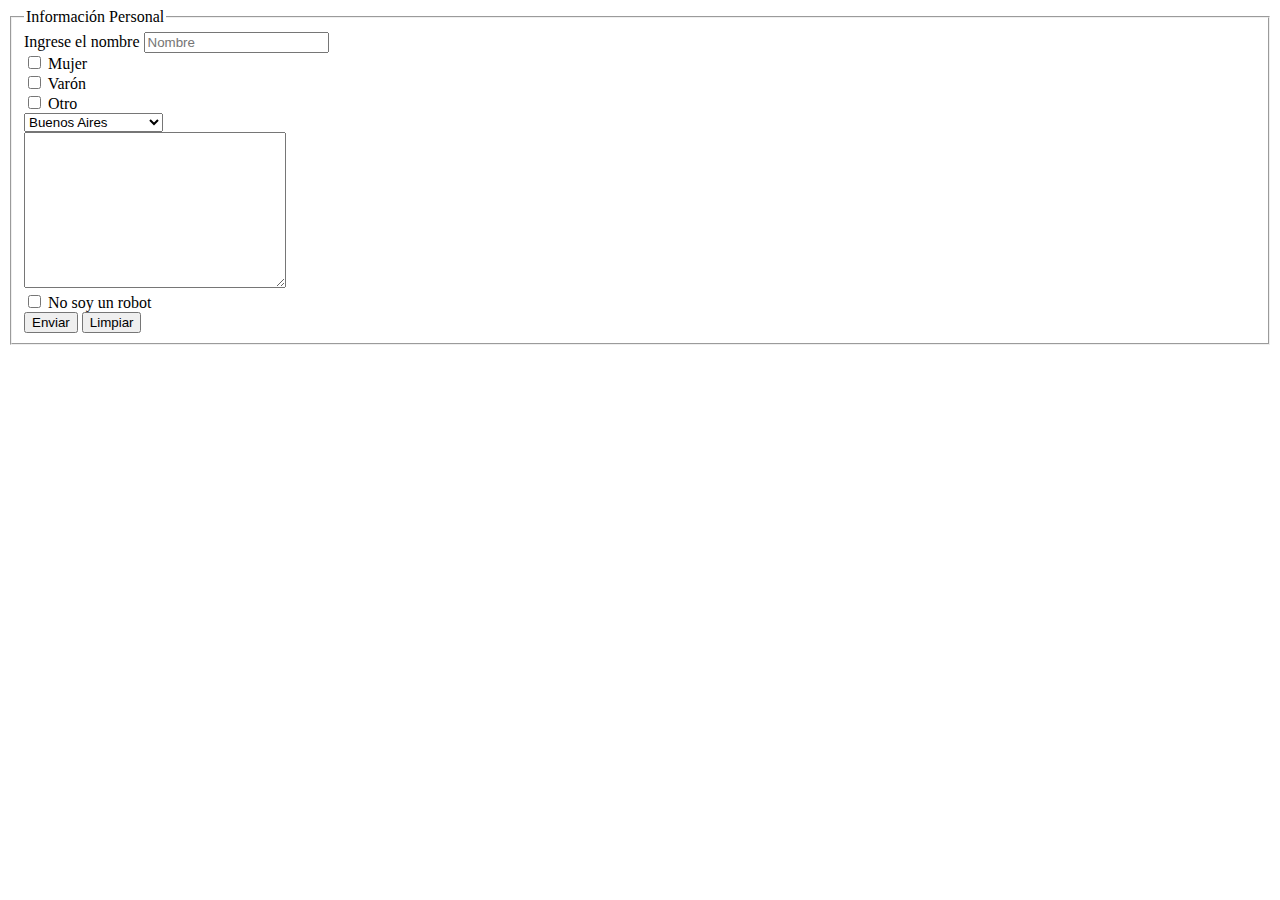
==== index.html @ f35a1d27 "ajustes, agregado de css y script" ====
<!DOCTYPE html>
<html lang="en">
	<head>
		<meta charset="UTF-8" />
		<meta name="viewport" content="width=device-width, initial-scale=1.0" />
		<title>Trábajo práctico 2</title>
		<link rel="stylesheet" href="./styles/mobile.css" />
		<link
			rel="stlesheet"
			href="./styles/tablets.css"
			media="(min-width:650px)"
		/>
		<!-- Inconsolata font -->
		<link rel="preconnect" href="https://fonts.googleapis.com" />
		<link rel="preconnect" href="https://fonts.gstatic.com" crossorigin />
		<link
			href="https://fonts.googleapis.com/css2?family=Inconsolata:wght@300;400;500&display=swap"
			rel="stylesheet"
		/>
	</head>
	<body>
		<main class="main">
			<form class="form">
				<fieldset class="form-fieldset">
					<!-- Nombre -->
					<legend>Información Personal</legend>
					<div class="user-name">
						<label for="fname" class="enter-name">Ingrese el nombre</label>
						<input
							type="text"
							id="fname"
							class="name"
							name="fname"
							placeholder="Nombre"
						/>
					</div>
					<!-- Validación de género -->
					<div class="box box1">
						<input type="checkbox" id="mujer" name="mujer" value="Mujer" />
						<label for="mujer">Mujer</label>
					</div>
					<div class="box box2">
						<input type="checkbox" id="varon" name="varon" value="Varon" />
						<label for="varon">Varón</label>
					</div>
					<div class="box box3">
						<input type="checkbox" id="otro" name="otro" value="Otro" />
						<label for="otro">Otro</label>
					</div>
					<!-- Provincia de nacimiento -->
					<div class="custom-select">
						<select
							name="provincia"
							id="provincias"
							size="0"
							class="provincias"
						>
							<option value="buenosAires">Buenos Aires</option>
							<option value="catamarca">Catamarca</option>
							<option value="chaco">Chaco</option>
							<option value="chubut">Chubut</option>
							<option value="cordoba">Córdoba</option>
							<option value="corrientes">Corrientes</option>
							<option value="entreRios">Entre Ríos</option>
							<option value="formosa">Formosa</option>
							<option value="jujuy">Jujuy</option>
							<option value="laPampa">La Pampa</option>
							<option value="laRioja">La Rioja</option>
							<option value="mendoza">Mendoza</option>
							<option value="misiones">Misiones</option>
							<option value="neuquen">Neuquén</option>
							<option value="rioNegro">Río Negro</option>
							<option value="salta">Salta</option>
							<option value="sanJuan">San Juan</option>
							<option value="sanLuis">San Luis</option>
							<option value="santaCruz">Santa Cruz</option>
							<option value="santaFe">Santa Fe</option>
							<option value="santiagoDelEstero">Santiago del Estero</option>
							<option value="tierraDelFuego">Tierra del Fuego</option>
							<option value="tucuman">Tucumán</option>
						</select>
					</div>
					<!-- Comentario de múltiples lineas -->
					<textarea
						name="comentario"
						id="comentario"
						class="comentario"
						cols="30"
						rows="10"
					></textarea>
					<!-- Verificación de si es un robot -->
					<div class="box box4">
						<input type="checkbox" name="robot" />
						<label for="robot">No soy un robot</label>
					</div>
					<!-- Buttones para limpiar o enviar información -->
					<div class="container-buttons">
						<input type="submit" class="button button1" value="Enviar" />
						<input type="reset" class="button button2" value="Limpiar" />
					</div>
				</fieldset>
			</form>
		</main>
		<script type="text/javascript" src="scripts/select.js"></script>
	</body>
</html>
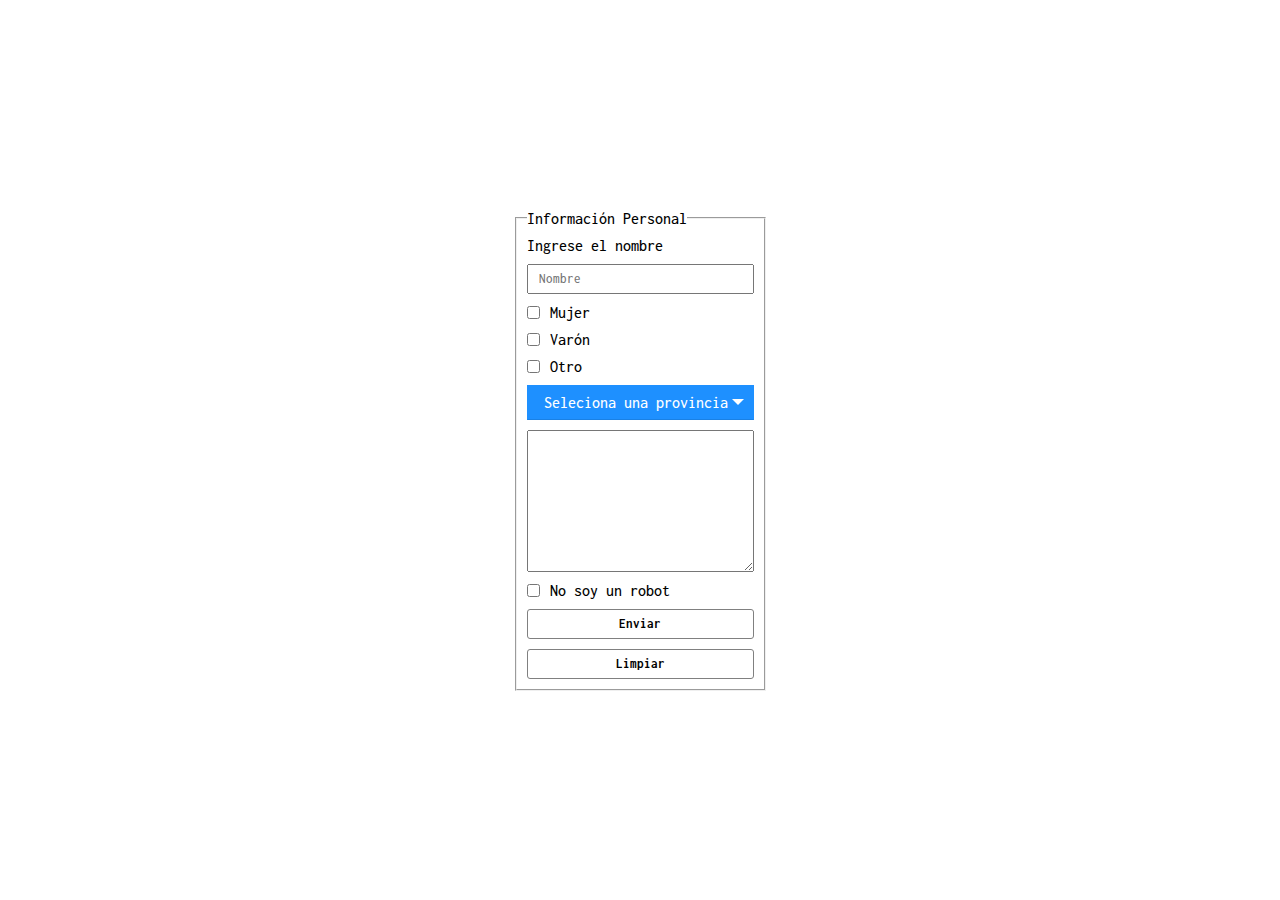
==== commit a24bc40f: "se coloca primer opcion en select" ====
--- a/index.html
+++ b/index.html
@@ -55,6 +55,7 @@
 							size="0"
 							class="provincias"
 						>
+							<option value="0">Seleciona una provincia</option>
 							<option value="buenosAires">Buenos Aires</option>
 							<option value="catamarca">Catamarca</option>
 							<option value="chaco">Chaco</option>
--- a/styles/mobile.css
+++ b/styles/mobile.css
@@ -0,0 +1,137 @@
+* {
+	font-family: 'Inconsolata', monospace;
+	font-weight: 500;
+	margin: 0;
+	padding: 0;
+    box-sizing: border-box;
+}
+.main {
+	align-items: center;
+	display: flex;
+	height: 100vh;
+	justify-content: center;
+	min-width: 280px;
+}
+
+.form {
+}
+
+.form-fieldset {
+	padding: 10px;
+	width: 40%;
+	display: flex;
+	flex-direction: column;
+}
+
+.user-name {
+	display: flex;
+	flex-direction: column;
+}
+
+.user-name > .name {
+	margin: 10px 0;
+	outline: none;
+	height: 30px;
+    padding: 10px;
+}
+
+.box {
+	display: flex;
+	align-items: center;
+	margin-bottom: 10px;
+}
+
+.box > input {
+	margin-right: 10px;
+}
+
+/*the container must be positioned relative:*/
+.custom-select {
+	position: relative;
+	font-family: Arial;
+	margin-bottom: 10px;
+}
+
+.custom-select select {
+	display: none; /*hide original SELECT element:*/
+}
+
+.select-selected {
+	background-color: DodgerBlue;
+}
+
+/*style the arrow inside the select element:*/
+.select-selected:after {
+	position: absolute;
+	content: '';
+	top: 14px;
+	right: 10px;
+	width: 0;
+	height: 0;
+	border: 6px solid transparent;
+	border-color: #fff transparent transparent transparent;
+}
+
+/*point the arrow upwards when the select box is open (active):*/
+.select-selected.select-arrow-active:after {
+	border-color: transparent transparent #fff transparent;
+	top: 7px;
+}
+
+.select-items {
+	height: 280px;
+	overflow-y: scroll;
+}
+
+/*style the items (options), including the selected item:*/
+.select-items div,
+.select-selected {
+	color: #ffffff;
+	padding: 8px 16px;
+	border: 1px solid transparent;
+	border-color: transparent transparent rgba(0, 0, 0, 0.1) transparent;
+	cursor: pointer;
+	user-select: none;
+}
+
+/*style items (options):*/
+.select-items {
+	position: absolute;
+	background-color: #adadad;
+	top: 100%;
+	left: 0;
+	right: 0;
+	z-index: 99;
+}
+
+/*hide the items when the select box is closed:*/
+.select-hide {
+	display: none;
+}
+
+.select-items div:hover,
+.same-as-selected {
+	background-color: rgba(0, 0, 0, 0.1);
+}
+
+.comentario {
+	margin-bottom: 10px;
+}
+
+.container-buttons {
+    display: flex;
+    flex-direction: column;
+}
+
+.button {
+    width: 100%;
+    font-weight: bold;
+    border-radius: 3px;
+    height: 30px;
+    background-color: transparent;
+    border: 1px solid gray;
+}
+
+.button1 {
+    margin-bottom: 10px;
+}
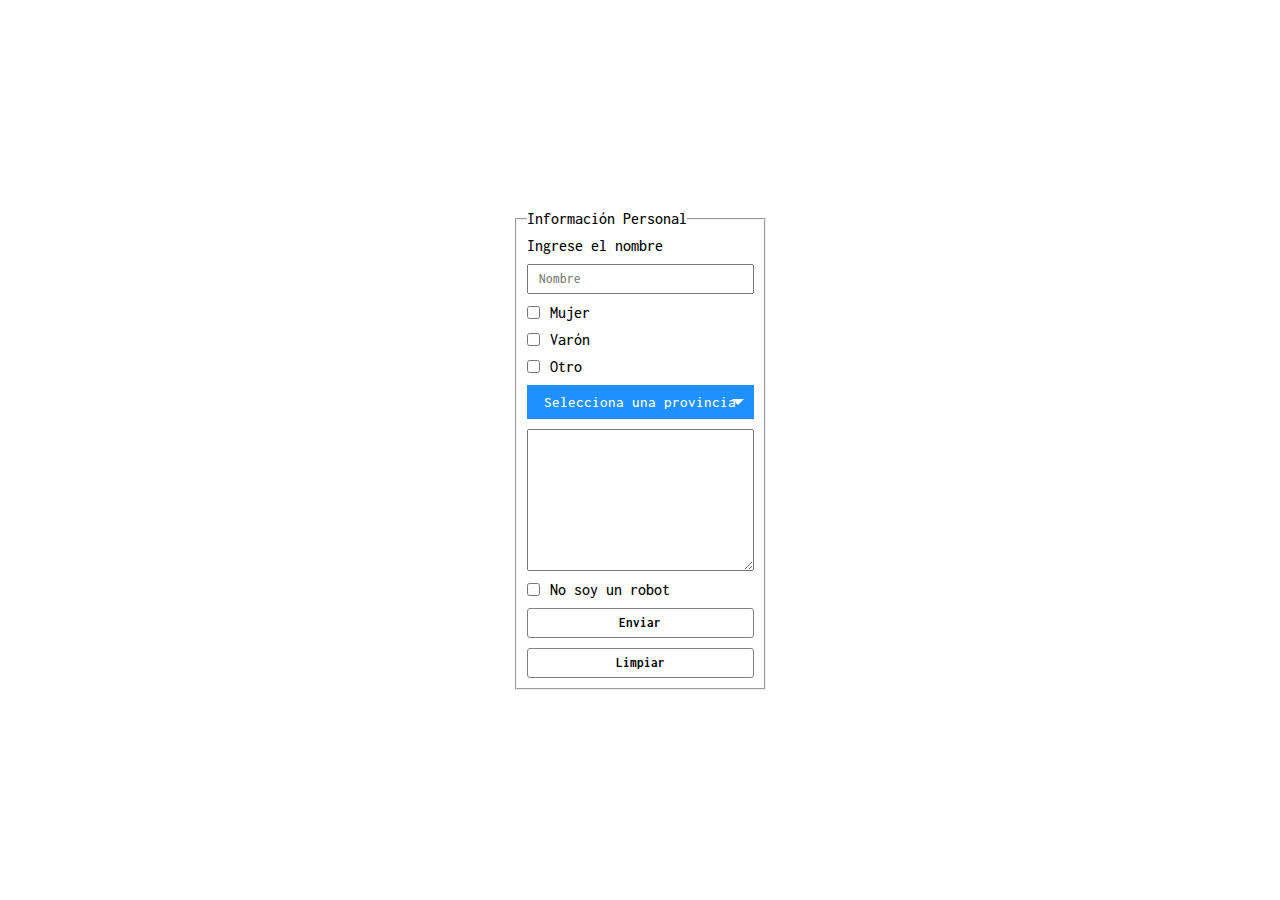
==== commit d62ea2bf: "se corrige palabra" ====
--- a/index.html
+++ b/index.html
@@ -55,7 +55,7 @@
 							size="0"
 							class="provincias"
 						>
-							<option value="0">Seleciona una provincia</option>
+							<option value="0">Selecciona una provincia</option>
 							<option value="buenosAires">Buenos Aires</option>
 							<option value="catamarca">Catamarca</option>
 							<option value="chaco">Chaco</option>
--- a/styles/mobile.css
+++ b/styles/mobile.css
@@ -58,6 +58,7 @@
 
 .select-selected {
 	background-color: DodgerBlue;
+	font-size: 15px;;
 }
 
 /*style the arrow inside the select element:*/
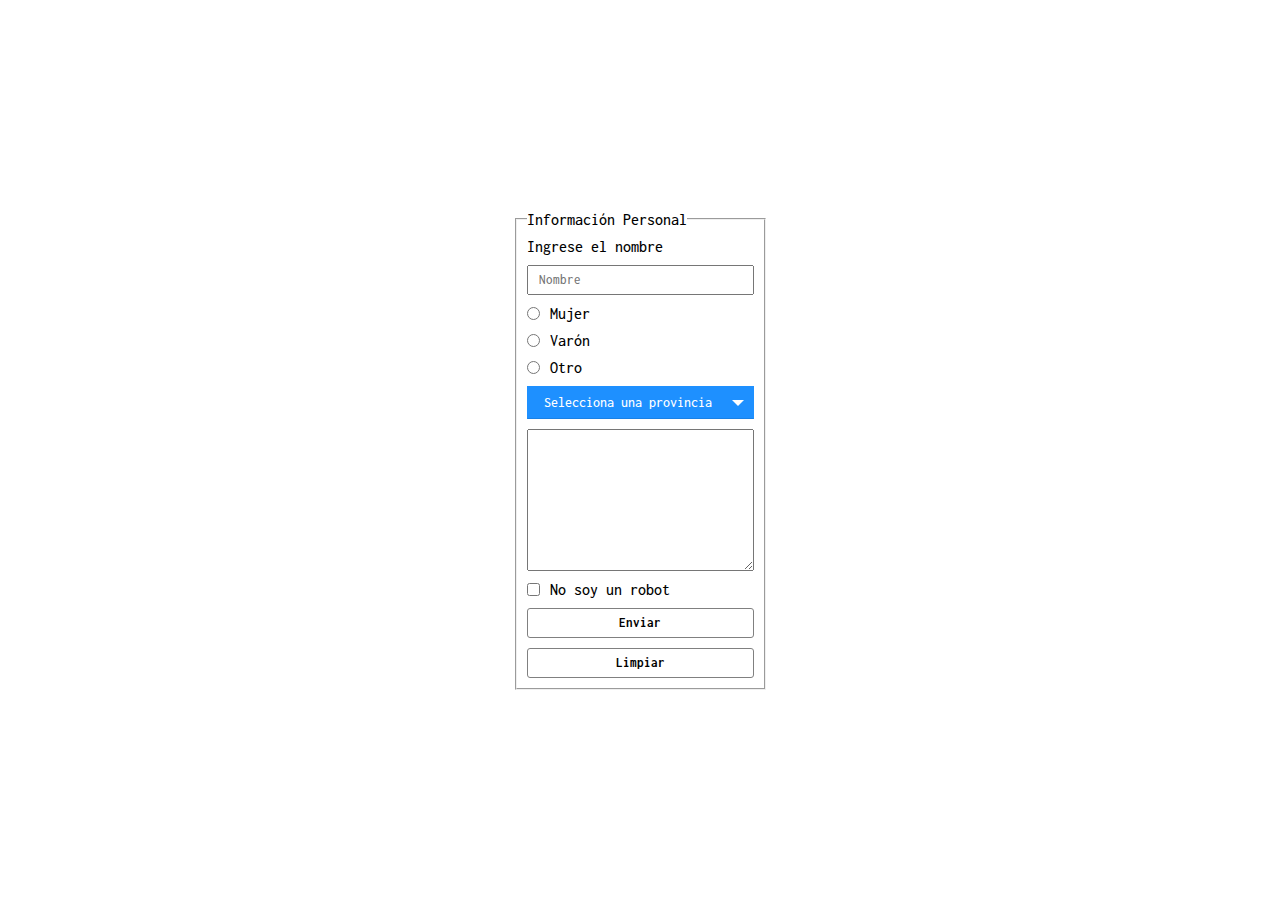
==== commit 032d5156: "modificación en seccion de género" ====
--- a/index.html
+++ b/index.html
@@ -36,15 +36,15 @@
 					</div>
 					<!-- Validación de género -->
 					<div class="box box1">
-						<input type="checkbox" id="mujer" name="mujer" value="Mujer" />
+						<input type="radio" id="mujer" name="gender" value="Mujer" />
 						<label for="mujer">Mujer</label>
 					</div>
 					<div class="box box2">
-						<input type="checkbox" id="varon" name="varon" value="Varon" />
+						<input type="radio" id="varon" name="gender" value="Varon" />
 						<label for="varon">Varón</label>
 					</div>
 					<div class="box box3">
-						<input type="checkbox" id="otro" name="otro" value="Otro" />
+						<input type="radio" id="otro" name="gender" value="Otro" />
 						<label for="otro">Otro</label>
 					</div>
 					<!-- Provincia de nacimiento -->
--- a/styles/mobile.css
+++ b/styles/mobile.css
@@ -58,7 +58,7 @@
 
 .select-selected {
 	background-color: DodgerBlue;
-	font-size: 15px;;
+	font-size: 14px;;
 }
 
 /*style the arrow inside the select element:*/
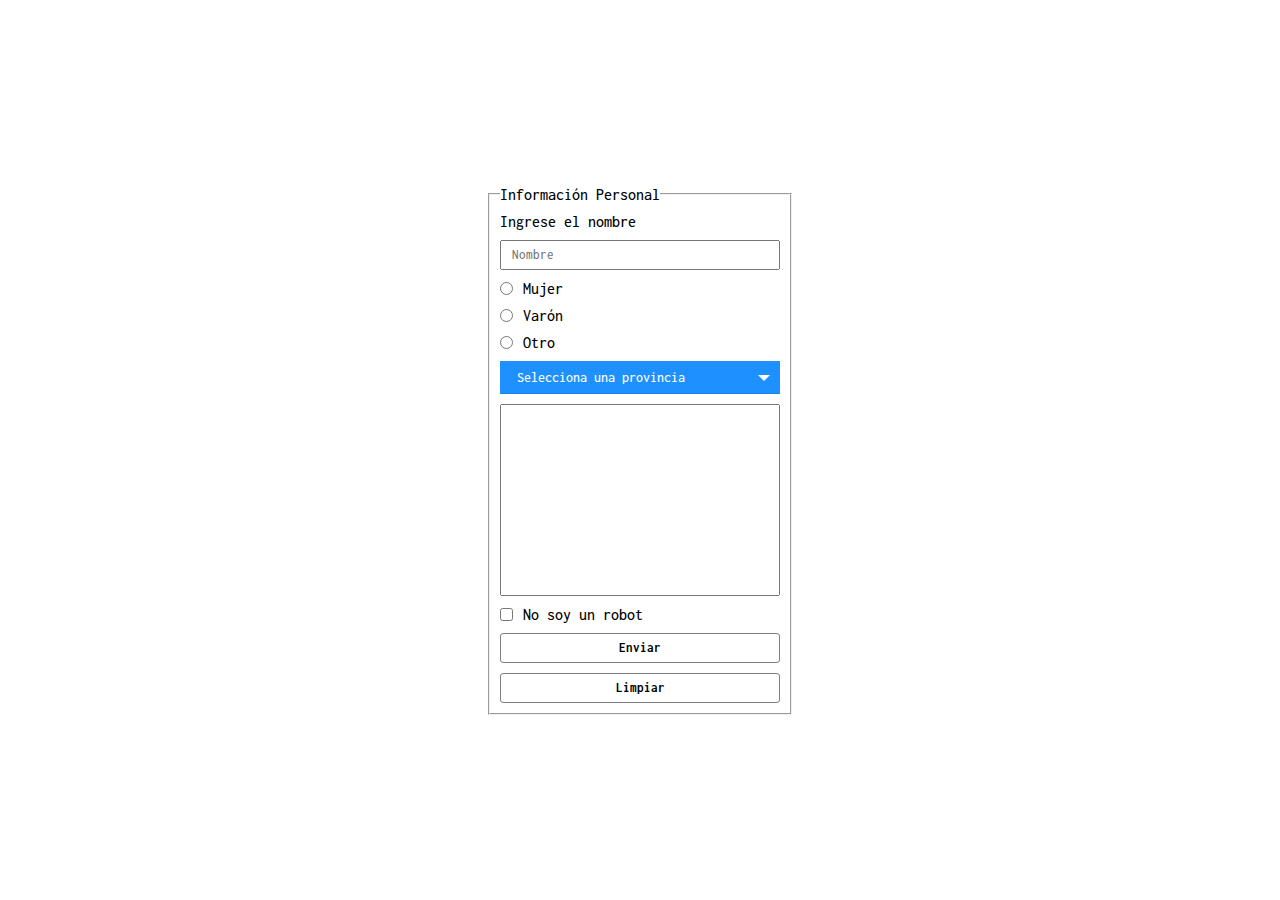
==== commit 61b8358b: "arreglos en valores de option" ====
--- a/index.html
+++ b/index.html
@@ -56,29 +56,29 @@
 							class="provincias"
 						>
 							<option value="0">Selecciona una provincia</option>
-							<option value="buenosAires">Buenos Aires</option>
-							<option value="catamarca">Catamarca</option>
-							<option value="chaco">Chaco</option>
-							<option value="chubut">Chubut</option>
-							<option value="cordoba">Córdoba</option>
-							<option value="corrientes">Corrientes</option>
-							<option value="entreRios">Entre Ríos</option>
-							<option value="formosa">Formosa</option>
-							<option value="jujuy">Jujuy</option>
-							<option value="laPampa">La Pampa</option>
-							<option value="laRioja">La Rioja</option>
-							<option value="mendoza">Mendoza</option>
-							<option value="misiones">Misiones</option>
-							<option value="neuquen">Neuquén</option>
-							<option value="rioNegro">Río Negro</option>
-							<option value="salta">Salta</option>
-							<option value="sanJuan">San Juan</option>
-							<option value="sanLuis">San Luis</option>
-							<option value="santaCruz">Santa Cruz</option>
-							<option value="santaFe">Santa Fe</option>
-							<option value="santiagoDelEstero">Santiago del Estero</option>
-							<option value="tierraDelFuego">Tierra del Fuego</option>
-							<option value="tucuman">Tucumán</option>
+							<option value="Buenos Aires">Buenos Aires</option>
+							<option value="Catamarca">Catamarca</option>
+							<option value="Chaco">Chaco</option>
+							<option value="Chubut">Chubut</option>
+							<option value="Córdoba">Córdoba</option>
+							<option value="Corrientes">Corrientes</option>
+							<option value="Entre Ríos">Entre Ríos</option>
+							<option value="Formosa">Formosa</option>
+							<option value="Jujuy">Jujuy</option>
+							<option value="La Pampa">La Pampa</option>
+							<option value="La Rioja">La Rioja</option>
+							<option value="Mendoza">Mendoza</option>
+							<option value="Misiones">Misiones</option>
+							<option value="Neuquén">Neuquén</option>
+							<option value="Río Negro">Río Negro</option>
+							<option value="Salta">Salta</option>
+							<option value="San Juan">San Juan</option>
+							<option value="San Luis">San Luis</option>
+							<option value="Santa Cruz">Santa Cruz</option>
+							<option value="Santa Fe">Santa Fe</option>
+							<option value="Santiago Del Estero">Santiago Del Estero</option>
+							<option value="Tierra Del Fuego">Tierra Del Fuego</option>
+							<option value="Tucumán">Tucumán</option>
 						</select>
 					</div>
 					<!-- Comentario de múltiples lineas -->
--- a/styles/mobile.css
+++ b/styles/mobile.css
@@ -117,6 +117,10 @@
 
 .comentario {
 	margin-bottom: 10px;
+	padding: 10px;
+	outline: none;
+	resize: none;
+	font-size: 16px;
 }
 
 .container-buttons {
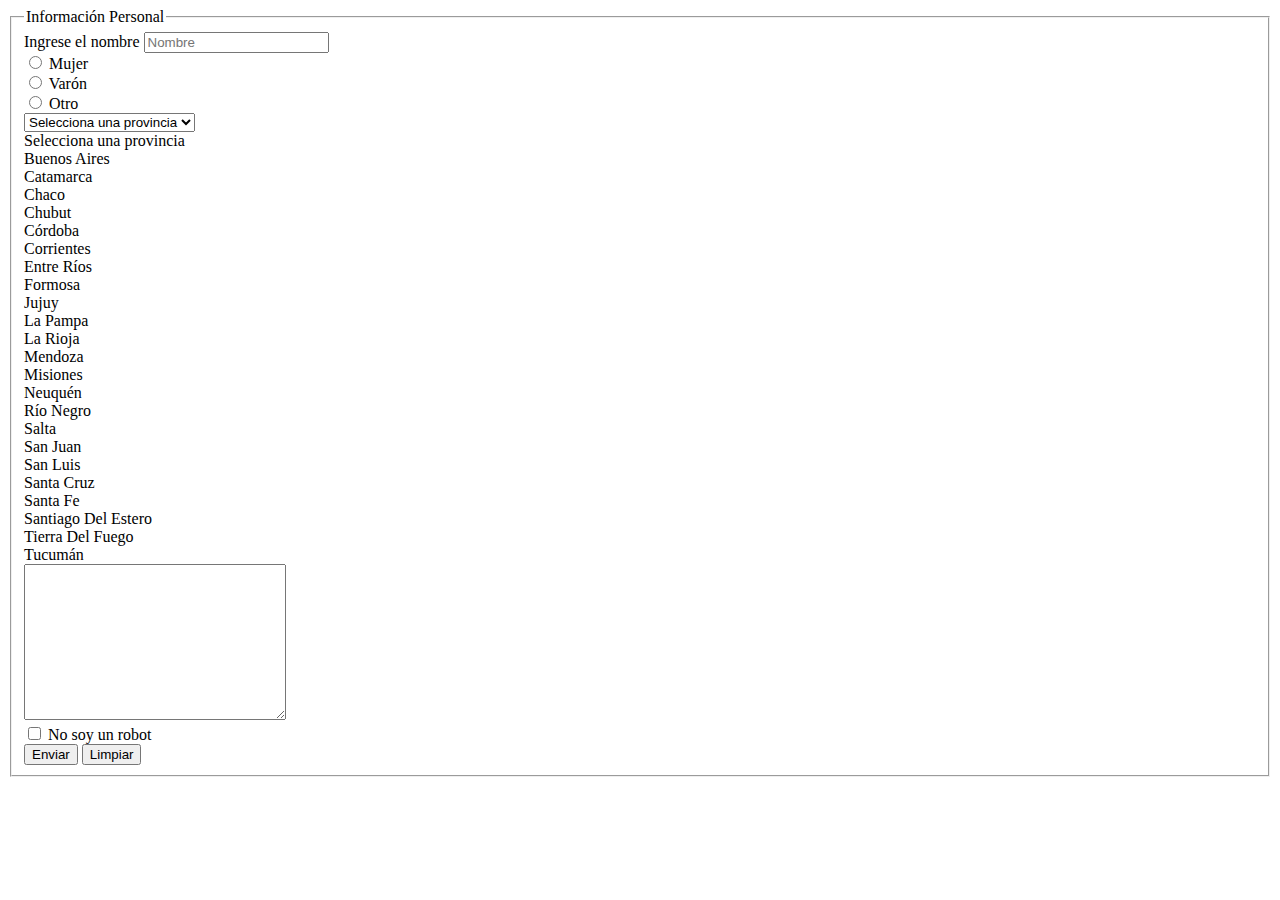
==== commit fe8448c2: "se agregan clases, se arregla link media querie" ====
--- a/index.html
+++ b/index.html
@@ -4,11 +4,11 @@
 		<meta charset="UTF-8" />
 		<meta name="viewport" content="width=device-width, initial-scale=1.0" />
 		<title>Trábajo práctico 2</title>
-		<link rel="stylesheet" href="./styles/mobile.css" />
+		<link rel="stylesheet" href="./styles/style.css" />
 		<link
-			rel="stlesheet"
+			rel="stylesheet"
 			href="./styles/tablets.css"
-			media="(min-width:650px)"
+			media="(min-width:930px)"
 		/>
 		<!-- Inconsolata font -->
 		<link rel="preconnect" href="https://fonts.googleapis.com" />
@@ -23,7 +23,7 @@
 			<form class="form">
 				<fieldset class="form-fieldset">
 					<!-- Nombre -->
-					<legend>Información Personal</legend>
+					<legend class="form-fieldset__text">Información Personal</legend>
 					<div class="user-name">
 						<label for="fname" class="enter-name">Ingrese el nombre</label>
 						<input
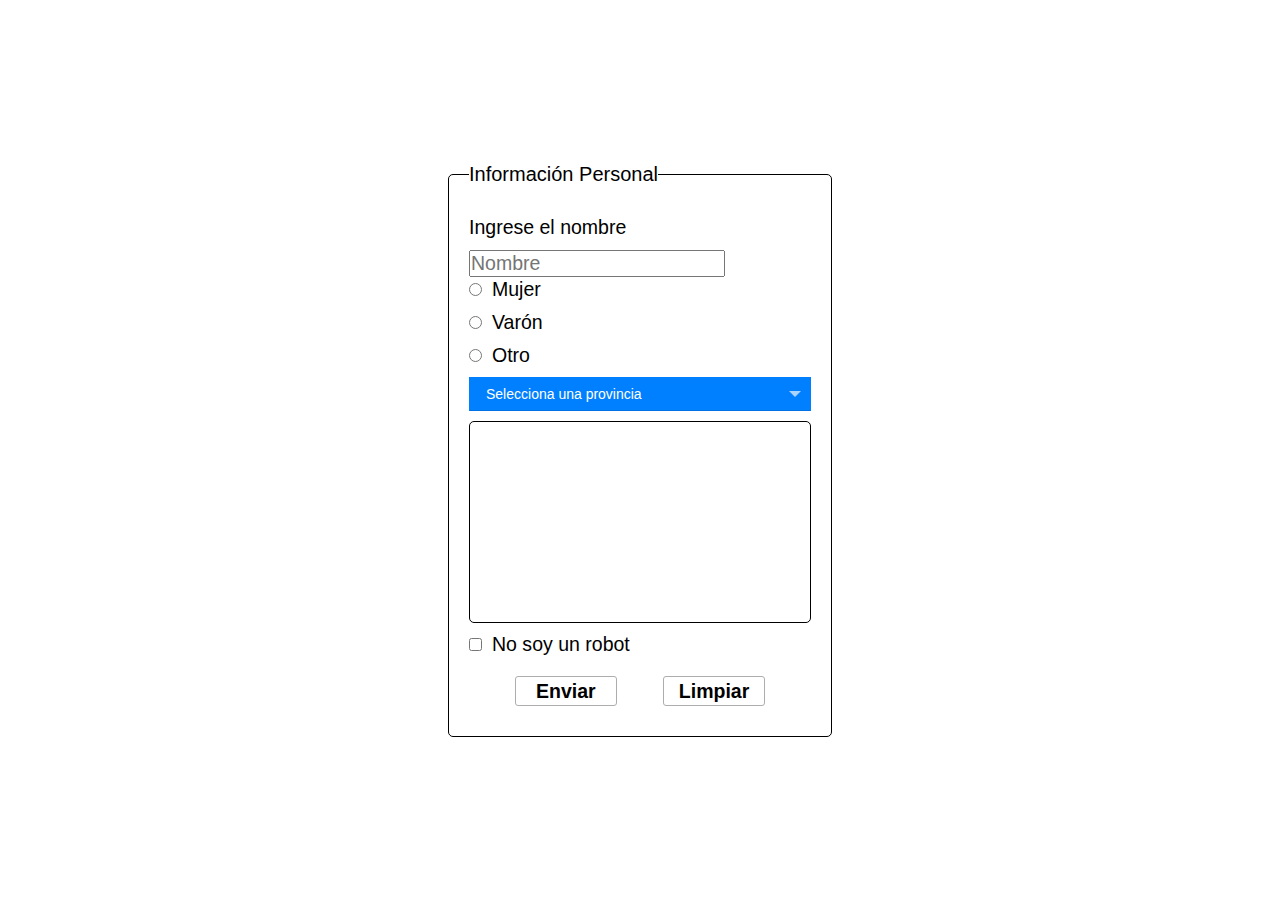
==== commit d8ce35da: "se agrega identacion y clase" ====
--- a/index.html
+++ b/index.html
@@ -1,107 +1,89 @@
 <!DOCTYPE html>
 <html lang="en">
-	<head>
-		<meta charset="UTF-8" />
-		<meta name="viewport" content="width=device-width, initial-scale=1.0" />
-		<title>Trábajo práctico 2</title>
-		<link rel="stylesheet" href="./styles/style.css" />
-		<link
-			rel="stylesheet"
-			href="./styles/tablets.css"
-			media="(min-width:930px)"
-		/>
-		<!-- Inconsolata font -->
-		<link rel="preconnect" href="https://fonts.googleapis.com" />
-		<link rel="preconnect" href="https://fonts.gstatic.com" crossorigin />
-		<link
-			href="https://fonts.googleapis.com/css2?family=Inconsolata:wght@300;400;500&display=swap"
-			rel="stylesheet"
-		/>
-	</head>
-	<body>
-		<main class="main">
-			<form class="form">
-				<fieldset class="form-fieldset">
-					<!-- Nombre -->
-					<legend class="form-fieldset__text">Información Personal</legend>
-					<div class="user-name">
-						<label for="fname" class="enter-name">Ingrese el nombre</label>
-						<input
-							type="text"
-							id="fname"
-							class="name"
-							name="fname"
-							placeholder="Nombre"
-						/>
-					</div>
-					<!-- Validación de género -->
-					<div class="box box1">
-						<input type="radio" id="mujer" name="gender" value="Mujer" />
-						<label for="mujer">Mujer</label>
-					</div>
-					<div class="box box2">
-						<input type="radio" id="varon" name="gender" value="Varon" />
-						<label for="varon">Varón</label>
-					</div>
-					<div class="box box3">
-						<input type="radio" id="otro" name="gender" value="Otro" />
-						<label for="otro">Otro</label>
-					</div>
-					<!-- Provincia de nacimiento -->
-					<div class="custom-select">
-						<select
-							name="provincia"
-							id="provincias"
-							size="0"
-							class="provincias"
-						>
-							<option value="0">Selecciona una provincia</option>
-							<option value="Buenos Aires">Buenos Aires</option>
-							<option value="Catamarca">Catamarca</option>
-							<option value="Chaco">Chaco</option>
-							<option value="Chubut">Chubut</option>
-							<option value="Córdoba">Córdoba</option>
-							<option value="Corrientes">Corrientes</option>
-							<option value="Entre Ríos">Entre Ríos</option>
-							<option value="Formosa">Formosa</option>
-							<option value="Jujuy">Jujuy</option>
-							<option value="La Pampa">La Pampa</option>
-							<option value="La Rioja">La Rioja</option>
-							<option value="Mendoza">Mendoza</option>
-							<option value="Misiones">Misiones</option>
-							<option value="Neuquén">Neuquén</option>
-							<option value="Río Negro">Río Negro</option>
-							<option value="Salta">Salta</option>
-							<option value="San Juan">San Juan</option>
-							<option value="San Luis">San Luis</option>
-							<option value="Santa Cruz">Santa Cruz</option>
-							<option value="Santa Fe">Santa Fe</option>
-							<option value="Santiago Del Estero">Santiago Del Estero</option>
-							<option value="Tierra Del Fuego">Tierra Del Fuego</option>
-							<option value="Tucumán">Tucumán</option>
-						</select>
-					</div>
-					<!-- Comentario de múltiples lineas -->
-					<textarea
-						name="comentario"
-						id="comentario"
-						class="comentario"
-						cols="30"
-						rows="10"
-					></textarea>
-					<!-- Verificación de si es un robot -->
-					<div class="box box4">
-						<input type="checkbox" name="robot" />
-						<label for="robot">No soy un robot</label>
-					</div>
-					<!-- Buttones para limpiar o enviar información -->
-					<div class="container-buttons">
-						<input type="submit" class="button button1" value="Enviar" />
-						<input type="reset" class="button button2" value="Limpiar" />
-					</div>
-				</fieldset>
-			</form>
-		</main>
-		<script type="text/javascript" src="scripts/select.js"></script>
-	</body>
-</html>
+
+<head>
+	<meta charset="UTF-8" />
+	<meta name="viewport" content="width=device-width, initial-scale=1.0" />
+	<title>Trábajo práctico 2</title>
+	<link rel="stylesheet" href="./styles/style.css" />
+	<link rel="stylesheet" href="./styles/tablets.css" media="(min-width:930px)" />
+	<!-- animations -->
+	<link rel="stylesheet" href="./styles/animations.css" />
+	<!-- Inconsolata font -->
+	<link rel="preconnect" href="https://fonts.googleapis.com" />
+	<link rel="preconnect" href="https://fonts.gstatic.com" crossorigin />
+	<link href="https://fonts.googleapis.com/css2?family=Inconsolata:wght@300;400;500&display=swap" rel="stylesheet" />
+</head>
+
+<body>
+	<main class="main">
+		<form class="form">
+			<fieldset class="form-fieldset">
+				<!-- Nombre -->
+				<legend class="form-fieldset__text">Información Personal</legend>
+				<div class="input-container">
+					<label for="fname" class="enter-name sr-only">Ingrese el nombre</label>
+					<input type="text" id="fname" class="name" name="fname" placeholder="Nombre" />
+				</div>
+				<!-- Validación de género -->
+				<div class="box box1">
+					<input type="radio" id="mujer" name="gender" value="Mujer" />
+					<label for="mujer">Mujer</label>
+				</div>
+				<div class="box box2">
+					<input type="radio" id="varon" name="gender" value="Varon" />
+					<label for="varon">Varón</label>
+				</div>
+				<div class="box box3">
+					<input type="radio" id="otro" name="gender" value="Otro" />
+					<label for="otro">Otro</label>
+				</div>
+				<!-- Provincia de nacimiento -->
+				<div class="custom-select">
+					<select name="provincia" id="provincias" size="0" class="provincias">
+						<option value="0">Selecciona una provincia</option>
+						<option value="Buenos Aires">Buenos Aires</option>
+						<option value="Catamarca">Catamarca</option>
+						<option value="Chaco">Chaco</option>
+						<option value="Chubut">Chubut</option>
+						<option value="Córdoba">Córdoba</option>
+						<option value="Corrientes">Corrientes</option>
+						<option value="Entre Ríos">Entre Ríos</option>
+						<option value="Formosa">Formosa</option>
+						<option value="Jujuy">Jujuy</option>
+						<option value="La Pampa">La Pampa</option>
+						<option value="La Rioja">La Rioja</option>
+						<option value="Mendoza">Mendoza</option>
+						<option value="Misiones">Misiones</option>
+						<option value="Neuquén">Neuquén</option>
+						<option value="Río Negro">Río Negro</option>
+						<option value="Salta">Salta</option>
+						<option value="San Juan">San Juan</option>
+						<option value="San Luis">San Luis</option>
+						<option value="Santa Cruz">Santa Cruz</option>
+						<option value="Santa Fe">Santa Fe</option>
+						<option value="Santiago Del Estero">Santiago Del Estero</option>
+						<option value="Tierra Del Fuego">Tierra Del Fuego</option>
+						<option value="Tucumán">Tucumán</option>
+					</select>
+				</div>
+				<!-- Comentario de múltiples lineas -->
+				<textarea name="comentario" id="comentario" class="comentario" cols="30" rows="10"></textarea>
+				<!-- Verificación de si es un robot -->
+				<div class="box box4">
+					<input type="checkbox" name="robot" />
+					<label for="robot">No soy un robot</label>
+				</div>
+				<!-- Buttones para limpiar o enviar información -->
+				<div class="container-buttons">
+					<input type="submit" class="button button1" value="Enviar" />
+					<input type="reset" class="button button2" value="Limpiar" />
+				</div>
+			</fieldset>
+		</form>
+	</main>
+	<script type="text/javascript" src="scripts/input.js" ></script>
+	<script type="text/javascript" src="scripts/select.js"></script>
+</body>
+
+</html>--- a/styles/style.css
+++ b/styles/style.css
@@ -0,0 +1,205 @@
+/* Paleta de 5 colores */
+:root {
+	--color-monocrom-blue-dark: #002b55;
+	--color-monocrom-blue-medium: #0055aa;
+	--color-monocrom-blue-light: #007fff;
+	--color-monocrom-blue-pale: #55aaff;
+	--color-monocrom-blue-pastel: #aad4ff;
+	--color-gray: #adadad;
+	--color-white: #ffffff;
+	/* Roboto Font Family */
+	/* Source Serif Pro Font Family */
+	/* Source Code Pro Font Family */
+	--font-source-code-pro: 'Source Code Pro', 'Source Code Pro Black',
+		'Source Code Pro ExtraLight', 'Source Code Pro Light',
+		'Source Code Pro Medium', 'Source Code Pro Semibold';
+
+	/* Source Sans Pro Font Family */
+	--font-source-sans-pro: 'Source Sans Pro', 'Source Sans Pro Black',
+		'Source Sans Pro ExtraLight', 'Source Sans Pro Light',
+		'Source Sans Pro Semibold';
+
+	/* Source Serif Pro Font Family */
+	--font-source-serif-pro: 'Source Serif Pro', 'Source Serif Pro Black',
+		'Source Serif Pro ExtraLight', 'Source Serif Pro Light',
+		'Source Serif Pro Semibold';
+}
+
+* {
+	/* font-family: 'Inconsolata', monospace; */
+	font-family: var(--font-source-sans-pro), sans-serif;
+	font-weight: 500;
+	margin: 0;
+	padding: 0;
+	font-size: 62.5%;
+	box-sizing: border-box;
+}
+
+body {
+	width: 100vw;
+}
+
+.main {
+	align-items: center;
+	display: flex;
+	min-width: 280px;
+	height: 100vh;
+	justify-content: center;
+}
+
+.form {
+	display: flex;
+	justify-content: center;
+	width: 100%;
+}
+
+.form-fieldset {
+	border-radius: 5px;
+	min-width: 260px;
+	width: 50%;
+	display: flex;
+	flex-direction: column;
+	padding: 10px;
+	border: 1px solid;
+	font-size: 4rem;
+}
+
+.form-fieldset__text {
+	font-size: 2rem;
+}
+
+.user-name {
+	display: flex;
+	width: 100%;
+	flex-direction: column;
+}
+
+.user-name > .name {
+	margin: 10px 0;
+	outline: none;
+	height: 30px;
+	padding: 10px;
+}
+
+.box {
+	display: flex;
+	align-items: center;
+	margin-bottom: 10px;
+}
+
+.box > input {
+	margin-right: 10px;
+}
+
+/*the container must be positioned relative:*/
+.custom-select {
+	position: relative;
+	font-family: Arial;
+	margin-bottom: 10px;
+}
+
+.custom-select select {
+	display: none; /*hide original SELECT element:*/
+}
+
+.select-selected {
+	background-color: var(--color-monocrom-blue-light);
+	font-size: 14px;
+}
+
+/*style the arrow inside the select element:*/
+.select-selected:after {
+	position: absolute;
+	content: '';
+	top: 14px;
+	right: 10px;
+	width: 0;
+	height: 0;
+	border: 6px solid transparent;
+	border-color: var(--color-monocrom-blue-pastel) transparent transparent
+		transparent;
+}
+
+/*point the arrow upwards when the select box is open (active):*/
+
+.select-selected.select-arrow-active:after {
+	border-color: transparent transparent var(--color-monocrom-blue-pastel)
+		transparent;
+	top: 7px;
+}
+
+/* Hide scrollbar for IE, Edge and Firefox */
+
+.select-items::-webkit-scrollbar {
+	display: none;
+}
+
+.select-items {
+	height: 280px;
+	-ms-overflow-style: none; /* IE and Edge */
+	scrollbar-width: none; /* Firefox */
+	font-size: 2rem;
+	overflow-y: scroll;
+}
+
+/*style the items (options), including the selected item:*/
+.select-items div,
+.select-selected {
+	color: var(--color-white);
+	padding: 8px 16px;
+	border: 1px solid transparent;
+	border-color: transparent transparent rgba(0, 0, 0, 0.1) transparent;
+	cursor: pointer;
+	user-select: none;
+}
+
+/*style items (options):*/
+.select-items {
+	position: absolute;
+	background-color: var(--color-gray);
+	top: 100%;
+	left: 0;
+	right: 0;
+	z-index: 99;
+}
+
+/*hide the items when the select box is closed:*/
+.select-hide {
+	display: none;
+}
+
+.select-items div:hover,
+.same-as-selected {
+	background-color: rgba(0, 0, 0, 0.1);
+}
+
+.comentario {
+	padding: 10px;
+	outline: none;
+	resize: none;
+	font-size: 16px;
+	border: solid 1px;
+	border-radius: 5px;
+}
+
+.box4 {
+	margin-top: 10px;
+}
+
+.container-buttons {
+	display: flex;
+	flex-direction: column;
+}
+
+.button {
+	width: 100%;
+	font-weight: bold;
+	border-radius: 3px;
+	height: 30px;
+	background-color: transparent;
+	border: 1px solid var(--color-gray);
+}
+
+.button1 {
+	margin-bottom: 10px;
+}
--- a/styles/tablets.css
+++ b/styles/tablets.css
@@ -0,0 +1,30 @@
+.form {
+	display: flex;
+	justify-content: center;
+	width: 100%;
+}
+
+.form-fieldset {
+	width: 30%;
+    font-size: 5rem;
+    padding: 20px;
+    border-radius: 5px;
+}
+
+.select-items {
+	font-size: 3rem;
+}
+
+.container-buttons {
+    flex-direction: row;
+    justify-content: space-evenly;
+}
+
+.button {
+    margin-top: 10px;
+	width: 30%;
+}
+
+.button1 {
+	margin-bottom: 10px;
+}
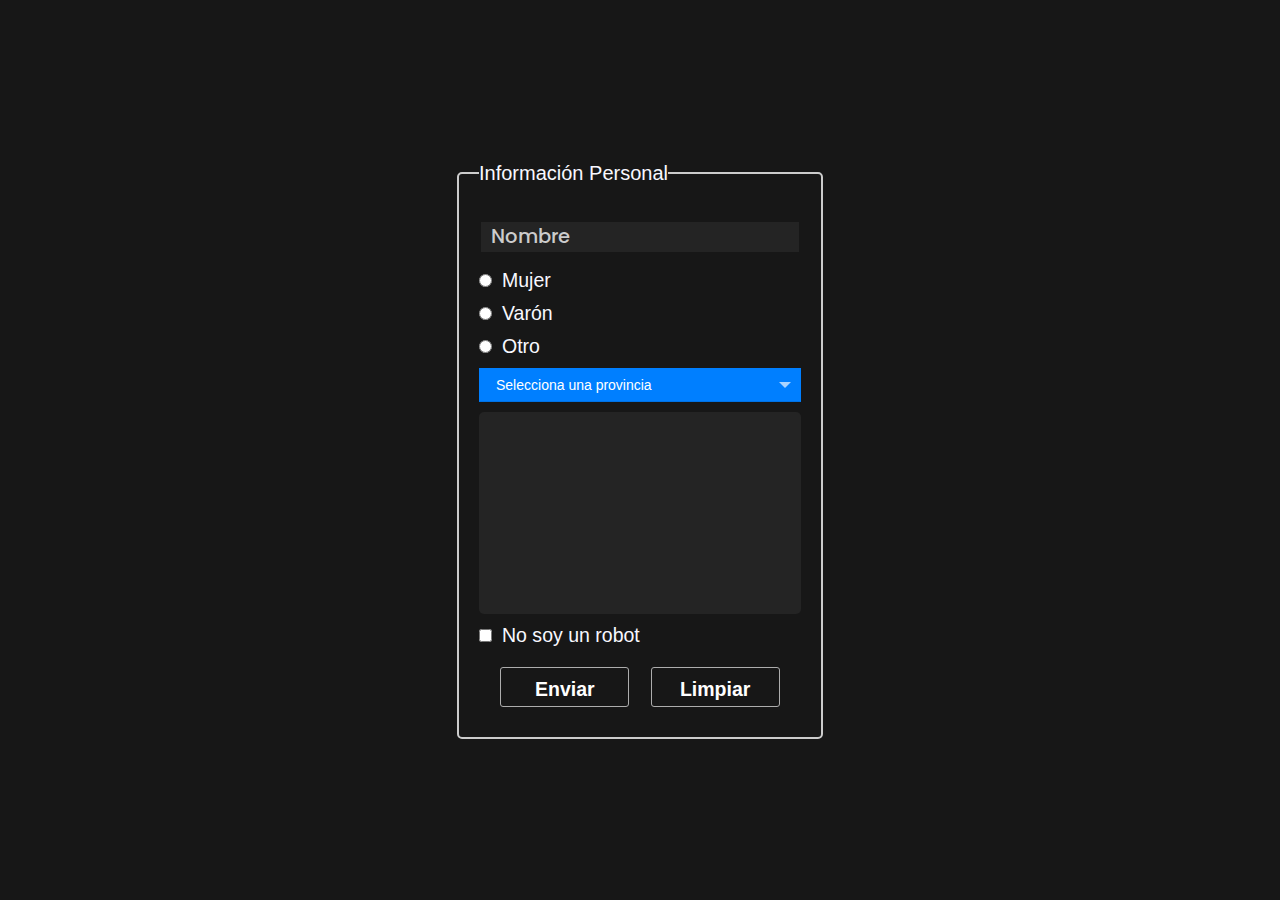
==== commit 22649c71: "se agrega css mediaqueries y comentario" ====
--- a/index.html
+++ b/index.html
@@ -6,7 +6,9 @@
 	<meta name="viewport" content="width=device-width, initial-scale=1.0" />
 	<title>Trábajo práctico 2</title>
 	<link rel="stylesheet" href="./styles/style.css" />
+	<!-- Media Queries -->
 	<link rel="stylesheet" href="./styles/tablets.css" media="(min-width:930px)" />
+	<link rel="stylesheet" href="./styles/mediaQueries.css" />
 	<!-- animations -->
 	<link rel="stylesheet" href="./styles/animations.css" />
 	<!-- Inconsolata font -->
@@ -82,7 +84,7 @@
 			</fieldset>
 		</form>
 	</main>
-	<script type="text/javascript" src="scripts/input.js" ></script>
+	<script type="text/javascript" src="scripts/input.js"></script>
 	<script type="text/javascript" src="scripts/select.js"></script>
 </body>
 
--- a/styles/style.css
+++ b/styles/style.css
@@ -1,29 +1,4 @@
-/* Paleta de 5 colores */
-:root {
-	--color-monocrom-blue-dark: #002b55;
-	--color-monocrom-blue-medium: #0055aa;
-	--color-monocrom-blue-light: #007fff;
-	--color-monocrom-blue-pale: #55aaff;
-	--color-monocrom-blue-pastel: #aad4ff;
-	--color-gray: #adadad;
-	--color-white: #ffffff;
-	/* Roboto Font Family */
-	/* Source Serif Pro Font Family */
-	/* Source Code Pro Font Family */
-	--font-source-code-pro: 'Source Code Pro', 'Source Code Pro Black',
-		'Source Code Pro ExtraLight', 'Source Code Pro Light',
-		'Source Code Pro Medium', 'Source Code Pro Semibold';
-
-	/* Source Sans Pro Font Family */
-	--font-source-sans-pro: 'Source Sans Pro', 'Source Sans Pro Black',
-		'Source Sans Pro ExtraLight', 'Source Sans Pro Light',
-		'Source Sans Pro Semibold';
-
-	/* Source Serif Pro Font Family */
-	--font-source-serif-pro: 'Source Serif Pro', 'Source Serif Pro Black',
-		'Source Serif Pro ExtraLight', 'Source Serif Pro Light',
-		'Source Serif Pro Semibold';
-}
+@import './root.css';
 
 * {
 	/* font-family: 'Inconsolata', monospace; */
@@ -37,6 +12,9 @@
 
 body {
 	width: 100vw;
+	font-family: var(--font);
+	color: var(--light);
+	background-color: var(--dark);
 }
 
 .main {
@@ -68,14 +46,13 @@
 	font-size: 2rem;
 }
 
-.user-name {
+.input-container {
 	display: flex;
 	width: 100%;
 	flex-direction: column;
 }
 
-.user-name > .name {
-	margin: 10px 0;
+.input-container > .name {
 	outline: none;
 	height: 30px;
 	padding: 10px;
@@ -156,7 +133,7 @@
 /*style items (options):*/
 .select-items {
 	position: absolute;
-	background-color: var(--color-gray);
+	background-color: #242424;
 	top: 100%;
 	left: 0;
 	right: 0;
@@ -177,8 +154,10 @@
 	padding: 10px;
 	outline: none;
 	resize: none;
+	color: var(--light);
+	background-color: #242424;
 	font-size: 16px;
-	border: solid 1px;
+	border: solid 1px transparent;
 	border-radius: 5px;
 }
 
@@ -192,10 +171,16 @@
 }
 
 .button {
+	display: flex;
+	justify-content: center;
+	align-items: center;
 	width: 100%;
 	font-weight: bold;
+	padding: 10px;
 	border-radius: 3px;
-	height: 30px;
+	cursor: pointer;
+	color: var(--color-white);
+	height: 40px;
 	background-color: transparent;
 	border: 1px solid var(--color-gray);
 }
--- a/styles/tablets.css
+++ b/styles/tablets.css
@@ -22,7 +22,7 @@
 
 .button {
     margin-top: 10px;
-	width: 30%;
+	width: 40%;
 }
 
 .button1 {
--- a/styles/mediaQueries.css
+++ b/styles/mediaQueries.css
@@ -0,0 +1,46 @@
+/* Estilos generales para todas las pantallas */
+body {
+	font-family: 'Inconsolata', monospace;
+	/* Otros estilos generales */
+}
+
+/* @media para impresión */
+@media print {
+	body {
+		font-size: 12px;
+		/* Otros estilos de impresión */
+	}
+}
+
+/* @media para celular vertical */
+@media screen and (max-width: 575px) and (max-height: 991px) and (orientation: portrait) {
+	.main {
+		padding: 10px;
+	}
+	/* Otros estilos para celular vertical */
+}
+
+/* @media para celular apaisado */
+@media screen and (max-width: 991px) and (orientation: landscape) {
+	.main {
+		padding: 20px;
+	}
+	/* Otros estilos para celular apaisado */
+}
+
+/* @media para el resto de pantallas */
+@media screen and (min-width: 992px), screen and (min-height: 992px) {
+	.main {
+		padding: 30px;
+	}
+	/* Otros estilos para el resto de pantallas */
+}
+
+/* Estilos específicos para tabletas (mínimo ancho 930px) */
+@media screen and (min-width: 930px) {
+	/* Estilos para tabletas */
+	.form-fieldset {
+		border: 2px solid #ccc;
+	}
+	/* Otros estilos para tabletas */
+}--- a/styles/animations.css
+++ b/styles/animations.css
@@ -0,0 +1,75 @@
+@import url('https://fonts.googleapis.com/css2?family=Poppins&display=swap');
+
+.container {
+  width: 400px; 
+  margin: auto; 
+}
+
+.sr-only {
+    position: absolute;
+    width: 1px;
+    height: 1px;
+    padding: 0;
+    margin: -1px;
+    overflow: hidden;
+    clip: rect(0, 0, 0, 0);
+    white-space: nowrap;
+    border-width: 0;
+}
+
+.name {
+  padding: 1em; 
+  width: 100%; 
+  border-radius: 0; 
+  border: none; 
+  background-color: #242424;
+  color: var(--light);
+}
+
+.name:focus {
+  outline: none; 
+  box-shadow: none; 
+}
+
+::placeholder {
+  color: #ccc;
+  font-family: var(--font);
+}
+
+.input-container {
+  padding: 2px; 
+  margin: 1.5rem 0;  
+}
+
+.input-container.outline {
+  animation-name: animate-in; 
+  animation-duration: 1s;
+  background-image: linear-gradient(to right, var(--clr), var(--clr)), 
+  linear-gradient(to bottom, var(--clr), var(--clr)), 
+  linear-gradient(to right, var(--clr), var(--clr)),
+  linear-gradient(to bottom, var(--clr), var(--clr)); 
+  background-position: 0 0, 100% 0, 100% 100%, 0 100%; 
+  background-repeat: no-repeat;   
+}
+
+@keyframes animate-in {
+  0% {
+    background-size: 0 2px, 0 0, 0 0, 0 0; 
+  }
+
+  25% {
+    background-size: 100% 2px, 0 0, 0 0, 0 0; 
+  }
+
+  50% {
+    background-size: 100% 2px, 2px 100%, 0 0, 0 0; 
+  }
+
+  75% {
+    background-size: 100% 2px, 2px 100%, 100% 2px, 0 0; 
+  }
+
+  100% {
+    background-size: 100% 2px, 2px 100%, 100% 2px, 2px 100%; 
+  }
+}